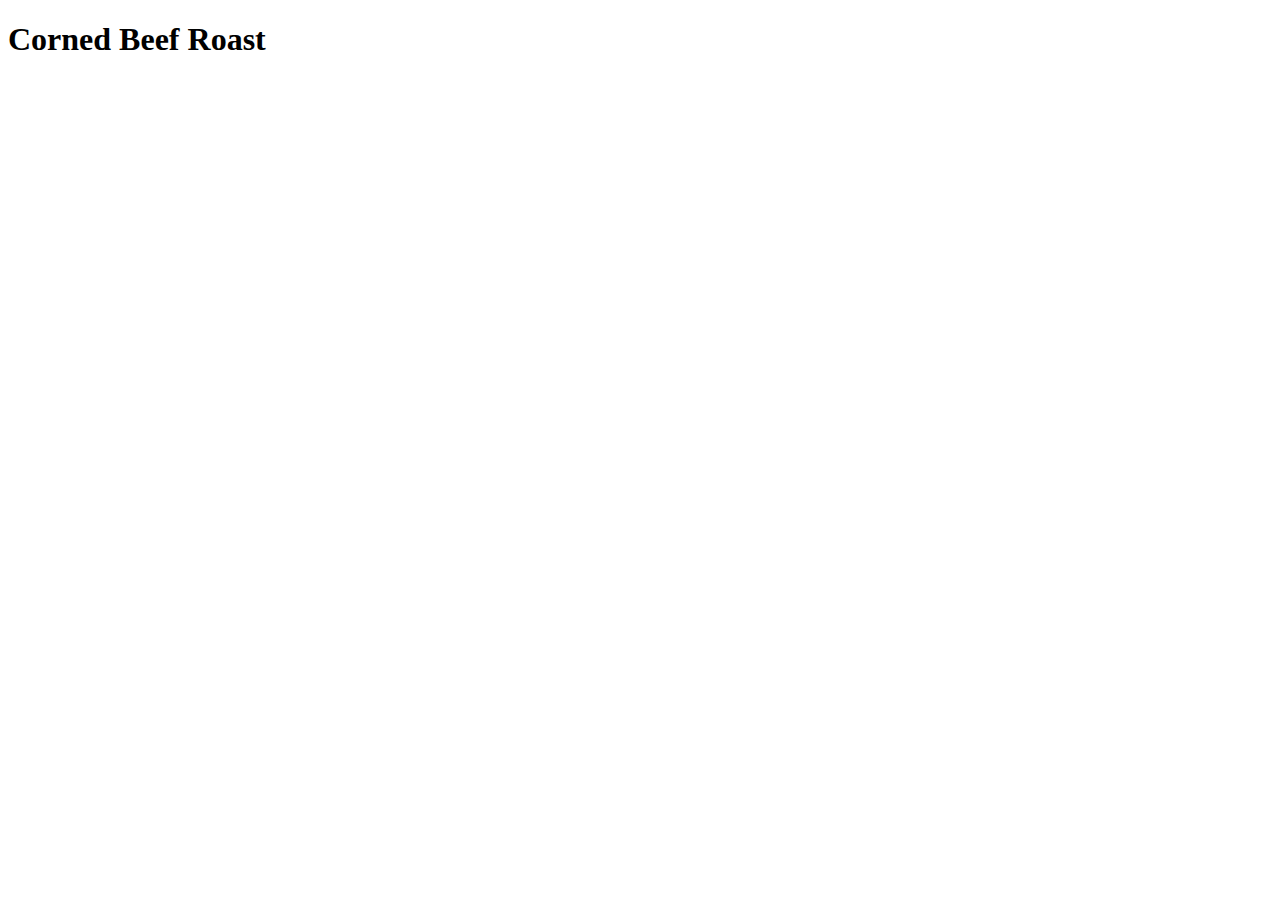
==== recipes/corned-beef-roast.html @ 0be88368 "Added 4 recipes" ====
<!DOCTYPE html>
<html lang="en">
<head>
    <meta charset="UTF-8">
    <meta name="viewport" content="width=device-width, initial-scale=1.0">
    <title>Corned Beef Roast</title>
</head>
<body>
    <h1>Corned Beef Roast</h1>
</body>
</html>
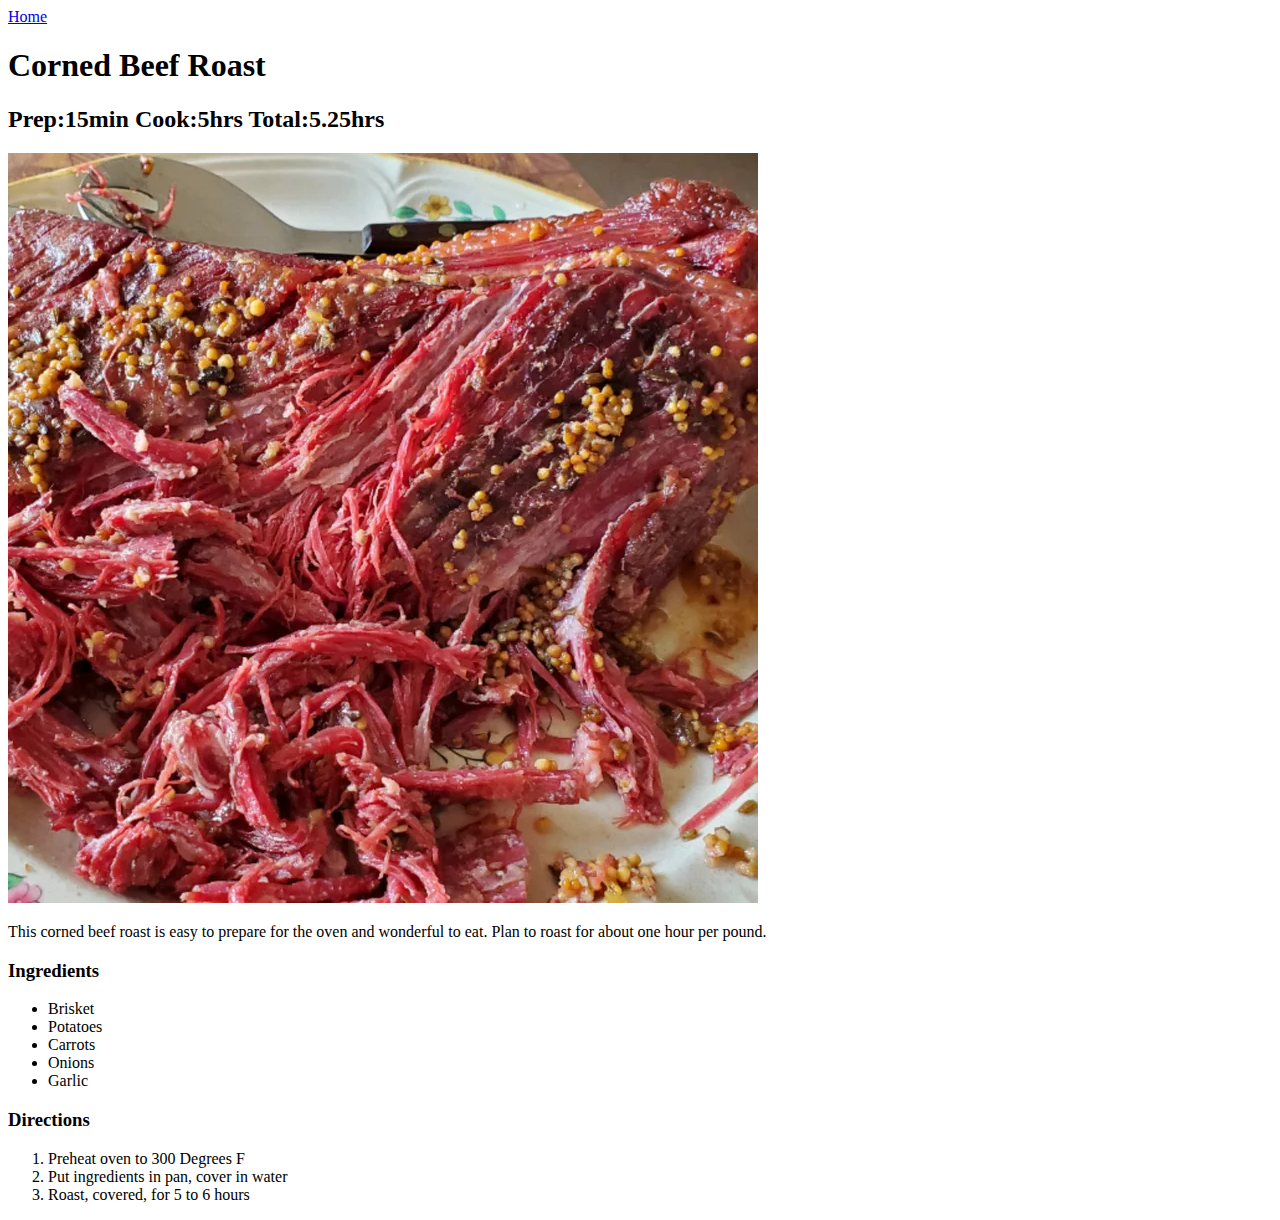
==== commit 7e45391f: "Finished recipe pages" ====
--- a/recipes/corned-beef-roast.html
+++ b/recipes/corned-beef-roast.html
@@ -6,6 +6,25 @@
     <title>Corned Beef Roast</title>
 </head>
 <body>
+    <a href="../index.html">Home</a>
     <h1>Corned Beef Roast</h1>
+    <h2>Prep:15min Cook:5hrs Total:5.25hrs</h2>
+    <img src="../img/corned-beef-roast.webp" alt="Corned Beef Roast">
+    <p>This corned beef roast is easy to prepare for the oven and wonderful
+    to eat. Plan to roast for about one hour per pound.</p>
+    <h3>Ingredients</h3>
+    <ul>
+        <li>Brisket</li>
+        <li>Potatoes</li>
+        <li>Carrots</li>
+        <li>Onions</li>
+        <li>Garlic</li>
+    </ul>
+    <h3>Directions</h3>
+    <ol>
+        <li>Preheat oven to 300 Degrees F</li>
+        <li>Put ingredients in pan, cover in water</li>
+        <li>Roast, covered, for 5 to 6 hours</li>
+    </ol>
 </body>
 </html>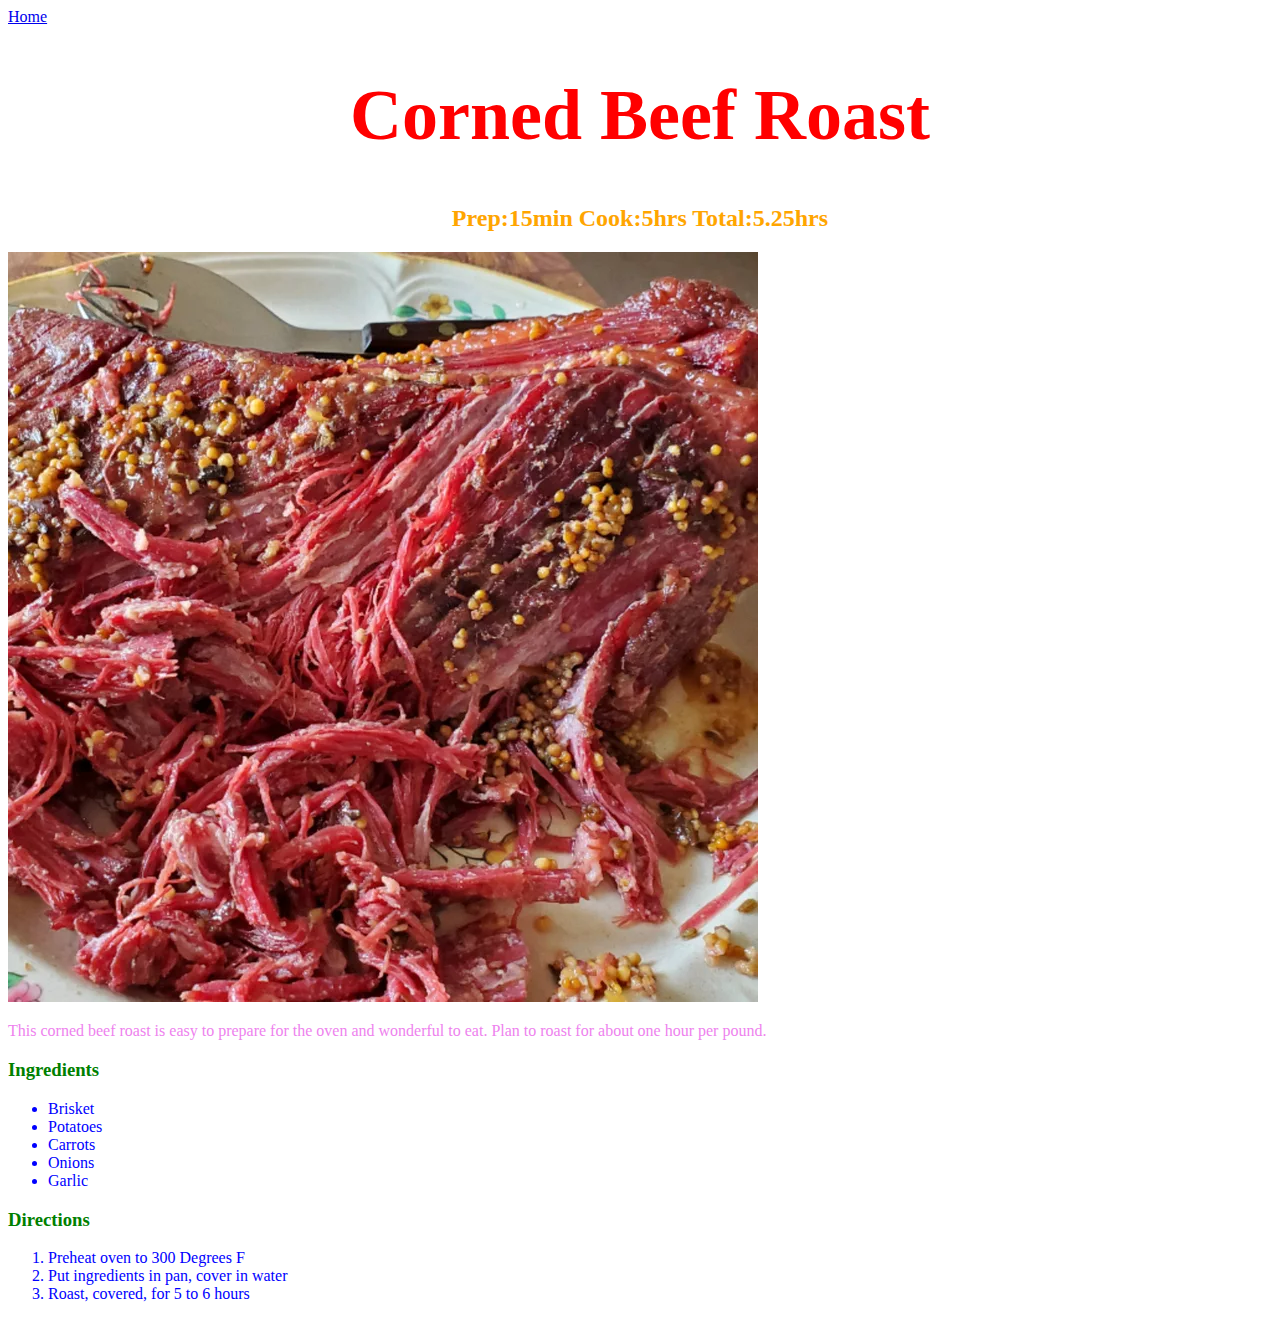
==== commit 9a2202a7: "added styles.css" ====
--- a/recipes/corned-beef-roast.html
+++ b/recipes/corned-beef-roast.html
@@ -3,25 +3,26 @@
 <head>
     <meta charset="UTF-8">
     <meta name="viewport" content="width=device-width, initial-scale=1.0">
+    <link rel="stylesheet" href="../style.css">
     <title>Corned Beef Roast</title>
 </head>
 <body>
     <a href="../index.html">Home</a>
-    <h1>Corned Beef Roast</h1>
-    <h2>Prep:15min Cook:5hrs Total:5.25hrs</h2>
-    <img src="../img/corned-beef-roast.webp" alt="Corned Beef Roast">
-    <p>This corned beef roast is easy to prepare for the oven and wonderful
+    <h1 class="recipe title">Corned Beef Roast</h1>
+    <h2 class="recipe subtitle">Prep:15min Cook:5hrs Total:5.25hrs</h2>
+    <img src="../img/corned-beef-roast.webp" alt="Corned Beef Roast" class="img">
+    <p class="recipe">This corned beef roast is easy to prepare for the oven and wonderful
     to eat. Plan to roast for about one hour per pound.</p>
-    <h3>Ingredients</h3>
-    <ul>
+    <h3 class="recipe info">Ingredients</h3>
+    <ul class="recipe list-item">
         <li>Brisket</li>
         <li>Potatoes</li>
         <li>Carrots</li>
         <li>Onions</li>
         <li>Garlic</li>
     </ul>
-    <h3>Directions</h3>
-    <ol>
+    <h3 class="recipe info">Directions</h3>
+    <ol class="recipe list-item">
         <li>Preheat oven to 300 Degrees F</li>
         <li>Put ingredients in pan, cover in water</li>
         <li>Roast, covered, for 5 to 6 hours</li>
--- a/style.css
+++ b/style.css
@@ -0,0 +1,41 @@
+/* style.css */
+
+.title {
+    color: red;
+    background-color: ;
+    font-size: 72px;
+    font-weight: ;
+    text-align: center;
+}
+
+.subtitle {
+    color: orange;
+    background-color: ;
+    font-size: ;
+    font-weight: ;
+    text-align: center;
+}
+
+.info {
+    color: green;
+    background-color: ;
+    font-size: ;
+    font-weight: ;
+    text-align: ;
+}
+
+.list-item {
+    color: blue;
+    background-color: ;
+    font-size: ;
+    font-weight: ;
+    text-align: ;
+}
+
+p {
+    color: violet;
+    background-color: ;
+    font-size: ;
+    font-weight: ;
+    text-align: ;
+}